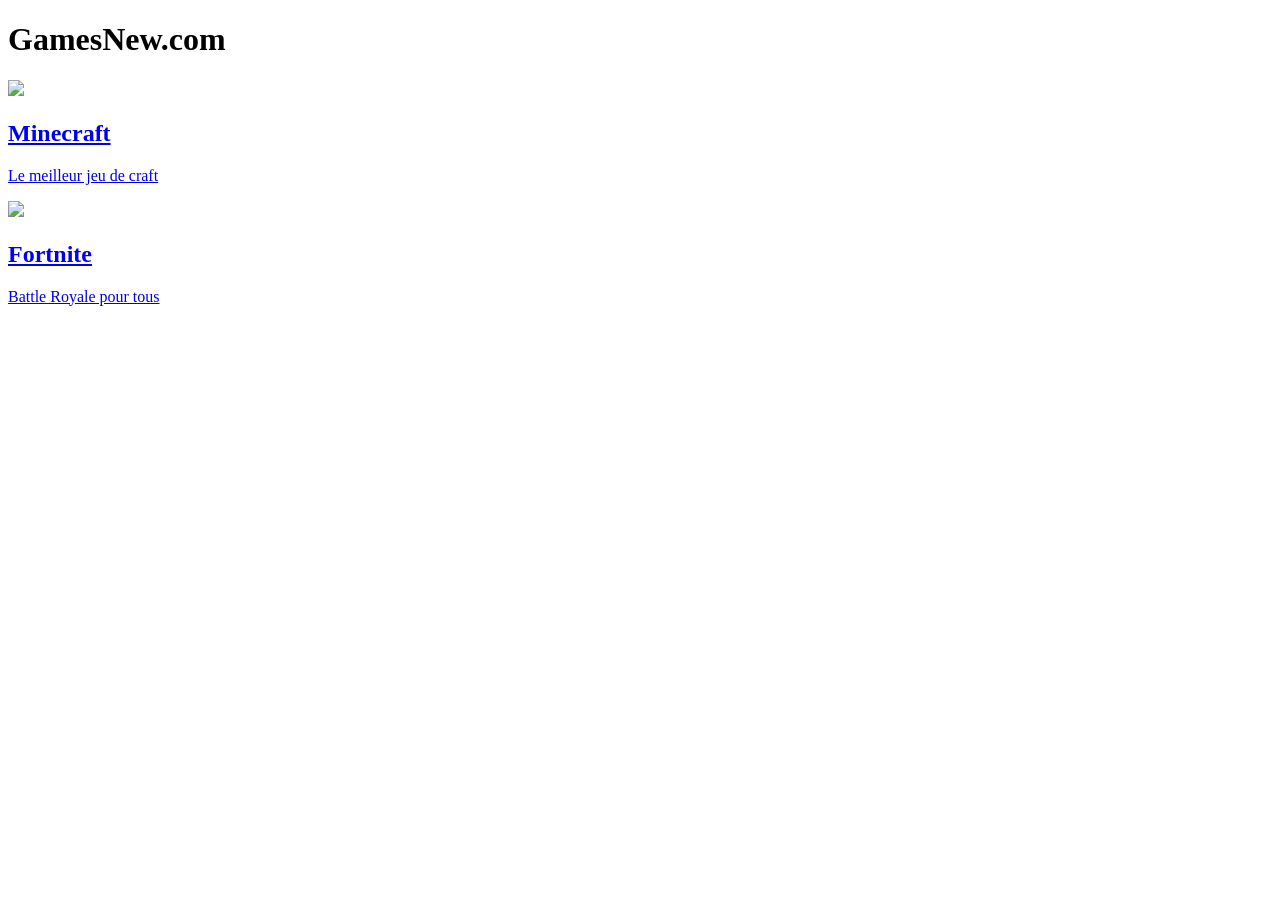
==== index.html @ a1317526 "Update index.html" ====
<!DOCTYPE html>
<html lang="fr">
<head>
<meta charset="UTF-8">
<title>GamesNew.com</title>
<link rel="stylesheet" href="style.css">
</head>

<body>

<header>
  <h1>GamesNew.com</h1>
</header>

<main class="grid">

  <a class="card" href="minecraft.html">
    <img src="https://imgs.search.brave.com/aaI_aOlCfB1oUwi-vC45C0hES3ifrYQ6HZ5ioQfQS08/rs:fit:500:0:1:0/g:ce/aHR0cHM6Ly9pLnBp/bmltZy5jb20vb3Jp/Z2luYWxzLzBmLzhk/L2JhLzBmOGRiYWZm/ZTlhMjQ5Njk3N2Yx/OTNlODQyMTU4NTgwLmpwZw">
    <h2>Minecraft</h2>
    <p>Le meilleur jeu de craft</p>
  </a>

  <a class="card" href="fortnite.html">
    <img src="https://imgs.search.brave.com/oeK75kx8e4Qfc8PMXfP1rbrqxfvVbtyTGWqiMtqaqx8/rs:fit:500:0:1:0/g:ce/aHR0cHM6Ly9hc3Nl/dHMubmludGVuZG8u/Y29tL2ltYWdlL3Vw/bG9hZC9hcl8xNjo5/LGJfYXV0bzpib3Jk/ZXIsY19scGFkL2Jf/d2hpdGUvZl9hdXRv/L3FfYXV0by9kcHJf/MS41L3N0b3JlL3Nv/ZnR3YXJlL3N3aXRjaC83MDAxMDAwMDAxMDE5Mi9kMzI2ZDc0NGViZDk3NTQ2MWNiOTBlMTQ1MTI3ZDc5ZDZjZTg3ZGJiM2IxZGM4Mzc3ZTNmNjFhMDAwNmM2NzFj">
    <h2>Fortnite</h2>
    <p>Battle Royale pour tous</p>
  </a>

</main>

</body>
</html>
---- style.css ----

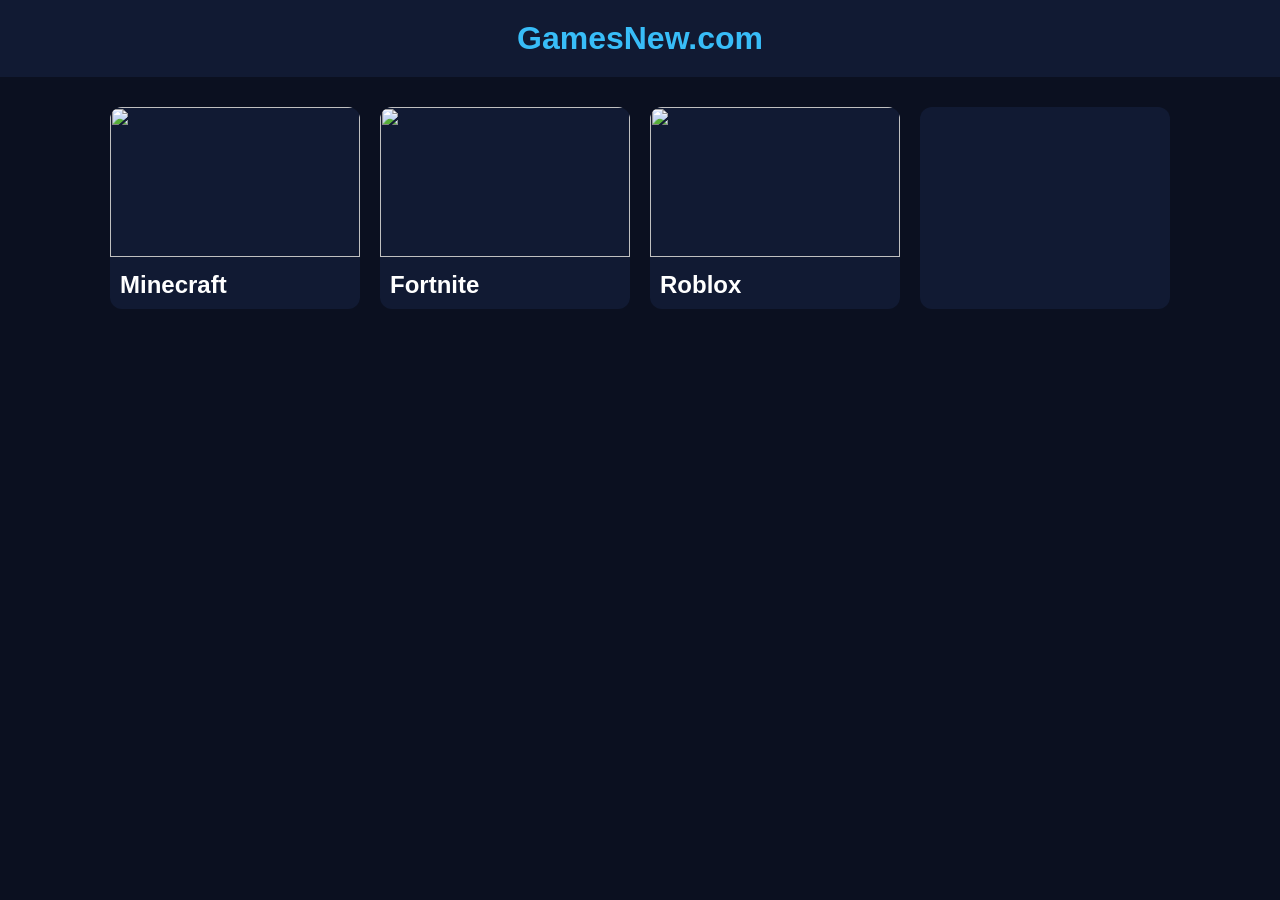
==== commit c64df0d8: "Update index.html" ====
--- a/index.html
+++ b/index.html
@@ -7,6 +7,9 @@
 </head>
 
 <body>
+  <audio id="bg-music" autoplay loop>
+  <source src="music.mp3" type="audio/mpeg">
+</audio>
 
 <header>
   <h1>GamesNew.com</h1>
@@ -15,16 +18,28 @@
 <main class="grid">
 
   <a class="card" href="minecraft.html">
-    <img src="https://imgs.search.brave.com/aaI_aOlCfB1oUwi-vC45C0hES3ifrYQ6HZ5ioQfQS08/rs:fit:500:0:1:0/g:ce/aHR0cHM6Ly9pLnBp/bmltZy5jb20vb3Jp/Z2luYWxzLzBmLzhk/L2JhLzBmOGRiYWZm/ZTlhMjQ5Njk3N2Yx/OTNlODQyMTU4NTgwLmpwZw">
+    <img src="https://imgs.search.brave.com/aaI_aOlCfB1oUwi-vC45C0hES3ifrYQ6HZ5ioQfQS08/rs:fit:500:0:1:0/g:ce/aHR0cHM6Ly9pLnBp/bmltZy5jb20vb3Jp/Z2luYWxzLzBmLzhk/L2JhLzBmOGRiYWZm/ZTlhMjQ5Njk3N2Yx/OTNlODQyMTU4NTgw/LmpwZw">
     <h2>Minecraft</h2>
-    <p>Le meilleur jeu de craft</p>
   </a>
 
   <a class="card" href="fortnite.html">
-    <img src="https://imgs.search.brave.com/oeK75kx8e4Qfc8PMXfP1rbrqxfvVbtyTGWqiMtqaqx8/rs:fit:500:0:1:0/g:ce/aHR0cHM6Ly9hc3Nl/dHMubmludGVuZG8u/Y29tL2ltYWdlL3Vw/bG9hZC9hcl8xNjo5/LGJfYXV0bzpib3Jk/ZXIsY19scGFkL2Jf/d2hpdGUvZl9hdXRv/L3FfYXV0by9kcHJf/MS41L3N0b3JlL3Nv/ZnR3YXJlL3N3aXRjaC83MDAxMDAwMDAxMDE5Mi9kMzI2ZDc0NGViZDk3NTQ2MWNiOTBlMTQ1MTI3ZDc5ZDZjZTg3ZGJiM2IxZGM4Mzc3ZTNmNjFhMDAwNmM2NzFj">
+    <img src="https://imgs.search.brave.com/Umv6RsjOxTzC6AxmsbS1JtWGxy24cEKvzX0apet6Ez0/rs:fit:0:180:1:0/g:ce/aHR0cHM6Ly9hc3Nl/dHMueGJveHNlcnZp/Y2VzLmNvbS9hc3Nl/dHMvMGQvNDcvMGQ0/N2VmNzMtYzI5Ny00/NTNjLWIzYWItMjU0/NTUxNWZhMjA3Lmpw/Zz9uPUZvcnRuaXRl/X0ltYWdlLTEwODRf/RGV0YWlscy1pbnRy/b19FVkdSLVB1cnBs/ZV8xOTIweDUwMC5q/cGc">
     <h2>Fortnite</h2>
-    <p>Battle Royale pour tous</p>
   </a>
+  <a class="card" href="roblox.html">
+   <img
+src="https://imgs.search.brave.com/Vq2kTxkwKkNpK2EEHamLMYNbkU_YEI8eM3Yfffy-SDo/rs:fit:500:0:1:0/g:ce/aHR0cHM6Ly9jZG4t/d3d3LmJsdWVzdGFj/a3MuY29tL2JzLWlt/YWdlcy9yb2Jsb3gt/cmVkZWVtLWNvZGVz/LndlYnA">
+        <h2>Roblox</h2>
+  </a>
+  <a class="card" href="GTA.html"
+    
+         
+        
+         
+ 
+  
+  
+        
 
 </main>
 
--- a/style.css
+++ b/style.css
@@ -1 +1,72 @@
+body{
+  margin:0;
+  font-family:Arial;
+  background:#0b1020;
+  color:white;
+}
 
+header{
+  padding:20px;
+  text-align:center;
+  background:#111a33;
+}
+
+header a{
+  color:#38bdf8;
+  text-decoration:none;
+  position:absolute;
+  left:20px;
+  top:20px;
+}
+
+h1{
+  margin:0;
+  color:#38bdf8;
+}
+
+.grid{
+  display:flex;
+  justify-content:center;
+  gap:20px;
+  padding:30px;
+  flex-wrap:wrap;
+}
+
+.card{
+  width:250px;
+  background:#111a33;
+  border-radius:12px;
+  overflow:hidden;
+  text-decoration:none;
+  color:white;
+  transition:0.3s;
+}
+
+.card:hover{
+  transform:scale(1.05);
+}
+
+.card img{
+  width:100%;
+  height:150px;
+  object-fit:cover;
+}
+
+.card h2{
+  margin:10px;
+}
+
+.card p{
+  margin:10px;
+  color:#cbd5e1;
+}
+
+.page{
+  padding:30px;
+  text-align:center;
+}
+
+.page img{
+  width:300px;
+  border-radius:12px;
+}
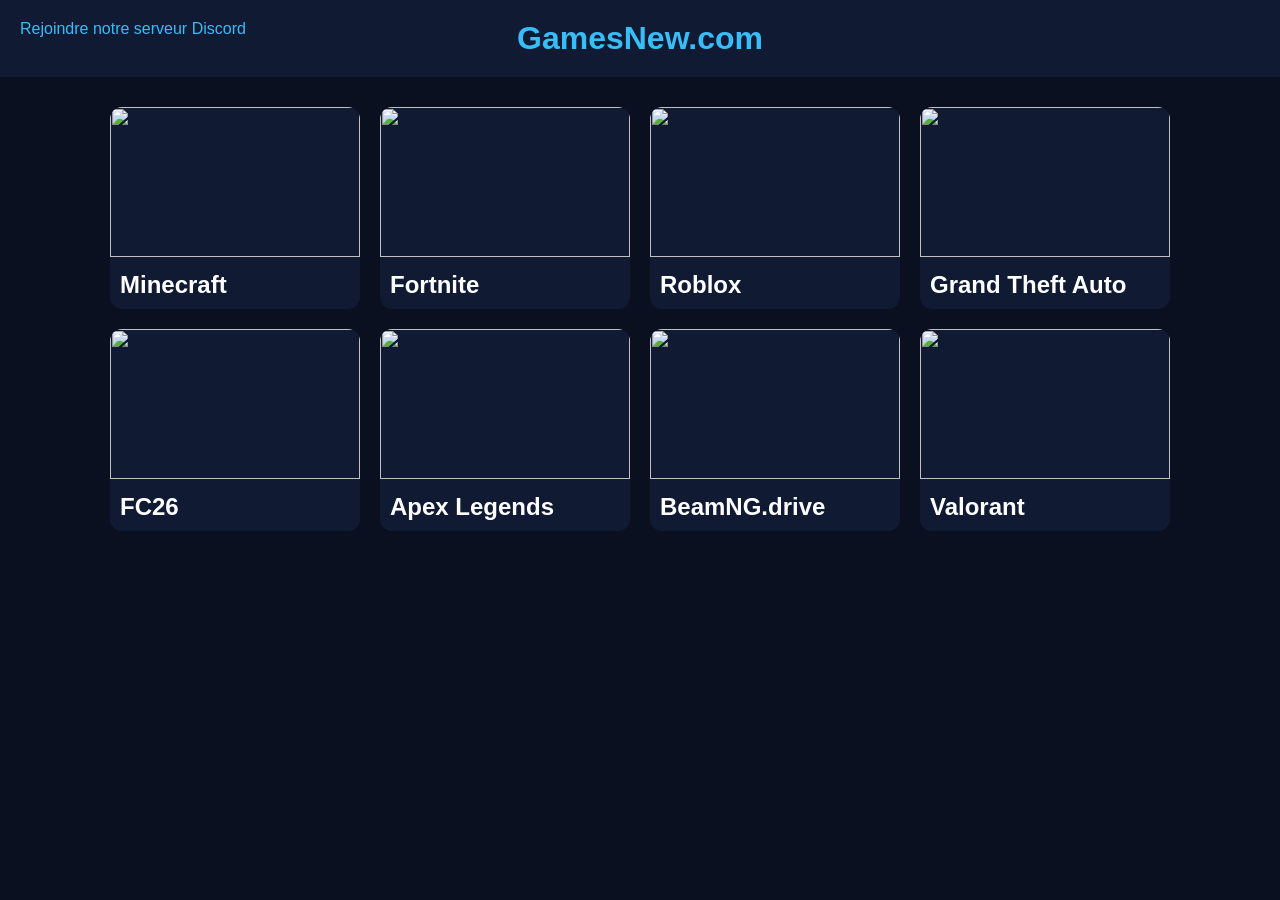
==== commit 129f64f3: "Update index.html" ====
--- a/index.html
+++ b/index.html
@@ -7,16 +7,22 @@
 </head>
 
 <body>
-  <audio id="bg-music" autoplay loop>
+
+<audio id="bg-music" autoplay loop>
   <source src="music.mp3" type="audio/mpeg">
 </audio>
 
 <header>
   <h1>GamesNew.com</h1>
+
+  <!-- Bouton Discord -->
+  <a href="https://discord.gg/psftRFuc" target="_blank" class="discord-btn">
+    Rejoindre notre serveur Discord
+  </a>
 </header>
 
 <main class="grid">
-
+  
   <a class="card" href="minecraft.html">
     <img src="https://imgs.search.brave.com/aaI_aOlCfB1oUwi-vC45C0hES3ifrYQ6HZ5ioQfQS08/rs:fit:500:0:1:0/g:ce/aHR0cHM6Ly9pLnBp/bmltZy5jb20vb3Jp/Z2luYWxzLzBmLzhk/L2JhLzBmOGRiYWZm/ZTlhMjQ5Njk3N2Yx/OTNlODQyMTU4NTgw/LmpwZw">
     <h2>Minecraft</h2>
@@ -26,20 +32,35 @@
     <img src="https://imgs.search.brave.com/Umv6RsjOxTzC6AxmsbS1JtWGxy24cEKvzX0apet6Ez0/rs:fit:0:180:1:0/g:ce/aHR0cHM6Ly9hc3Nl/dHMueGJveHNlcnZp/Y2VzLmNvbS9hc3Nl/dHMvMGQvNDcvMGQ0/N2VmNzMtYzI5Ny00/NTNjLWIzYWItMjU0/NTUxNWZhMjA3Lmpw/Zz9uPUZvcnRuaXRl/X0ltYWdlLTEwODRf/RGV0YWlscy1pbnRy/b19FVkdSLVB1cnBs/ZV8xOTIweDUwMC5q/cGc">
     <h2>Fortnite</h2>
   </a>
+
   <a class="card" href="roblox.html">
-   <img
-src="https://imgs.search.brave.com/Vq2kTxkwKkNpK2EEHamLMYNbkU_YEI8eM3Yfffy-SDo/rs:fit:500:0:1:0/g:ce/aHR0cHM6Ly9jZG4t/d3d3LmJsdWVzdGFj/a3MuY29tL2JzLWlt/YWdlcy9yb2Jsb3gt/cmVkZWVtLWNvZGVz/LndlYnA">
-        <h2>Roblox</h2>
+    <img src="https://imgs.search.brave.com/Vq2kTxkwKkNpK2EEHamLMYNbkU_YEI8eM3Yfffy-SDo/rs:fit:500:0:1:0/g:ce/aHR0cHM6Ly9jZG4t/d3d3LmJsdWVzdGFj/a3MuY29tL2JzLWlt/YWdlcy9yb2Jsb3gt/cmVkZWVtLWNvZGVz/LndlYnA">
+    <h2>Roblox</h2>
   </a>
-  <a class="card" href="GTA.html"
+
+  <a class="card" href="GTA.html">
+    <img src="https://imgs.search.brave.com/j4kTi4WQ3fS-VwC8SuDYq_zLsJkdvQLpWV7iUtLIqhU/rs:fit:500:0:1:0/g:ce/aHR0cDovL3d3dy5n/cmFuZHRoZWZ0YXV0/bzUuZnIvaW1hZ2Vz/L2FydHdvcmtzLW9m/ZmljaWVscy9ndGE1/LWFydHdvcmstMTIt/dC5qcGc">
+    <h2>Grand Theft Auto</h2>
+  </a>
+  <a class="card" href="FC26">
+    <img src="https://imgs.search.brave.com/yu-Tf-7I9K1X6xa2P2O0sL4Bl2Ew1DbRk7yxtLNdQQs/rs:fit:500:0:1:0/g:ce/aHR0cHM6Ly9kcm9w/LWFzc2V0cy5lYS5j/b20vaW1hZ2VzLzFN/VUYydllBczhWYnh0/RFBKeUhxTWwvYTBl/MDQ0YzgxZTE2YTgy/ZGZkZTY2YjNiOTY0/NmFkYzQvZmMyNi1z/Y3JlZW5zaG90LWJv/cC5qcGc">
+    <h2>FC26</h2>
+  </a>
+  <a class="card" href="FC26">
+    <img src="https://imgs.search.brave.com/xkf9ILpo--MC8t4E-EJBfcKO350apf-s3Oc3QkZB0J0/rs:fit:500:0:1:0/g:ce/aHR0cHM6Ly93YWxs/cGFwZXJhY2Nlc3Mu/Y29tL2Z1bGwvMTA5/NjYwNC5wbmc">
+    <h2>Apex Legends</h2>
+  </a>
+  <a class="card" href="BeamNG.html">
+    <img src="https://imgs.search.brave.com/99Xp92JPw_ea4lOdeEDgxRowEwoU9ivOBA32N1Cq00U/rs:fit:500:0:1:0/g:ce/aHR0cHM6Ly9zaGFy/ZWQuZmFzdGx5LnN0/ZWFtc3RhdGljLmNv/bS9zdG9yZV9pdGVt/X2Fzc2V0cy9zdGVh/bS9hcHBzLzI4NDE2/MC8xN2Y4YWYxMzEy/YmM0OGU2Y2Q5MGU1/ZmI2MzlkNDk4MTY4/MmFmMjYwL2hlYWRl/ci5qcGc_dD0xNzcy/MDQ4MTIx">
+    <h2>BeamNG.drive</h2>
+  </a>
+  <a class="card" href="Valorant.html">
+    <img src="https://imgs.search.brave.com/0Y2eAJlQ7qaQwAVupD0RBS_Q0TnDB3NGTmbbuiXZvWM/rs:fit:860:0:0:0/g:ce/aHR0cHM6Ly93YWxs/cGFwZXJzLmNvbS9p/bWFnZXMvaGQvdmFs/b3JhbnQtamV0dC1n/YW1lLXBvc3Rlci1k/aXh0cGU0dHFyMzU2/ZnhlLmpwZw">
+    <h2>Valorant</h2>
+  </a>
+    
     
          
-        
-         
- 
-  
-  
-        
 
 </main>
 
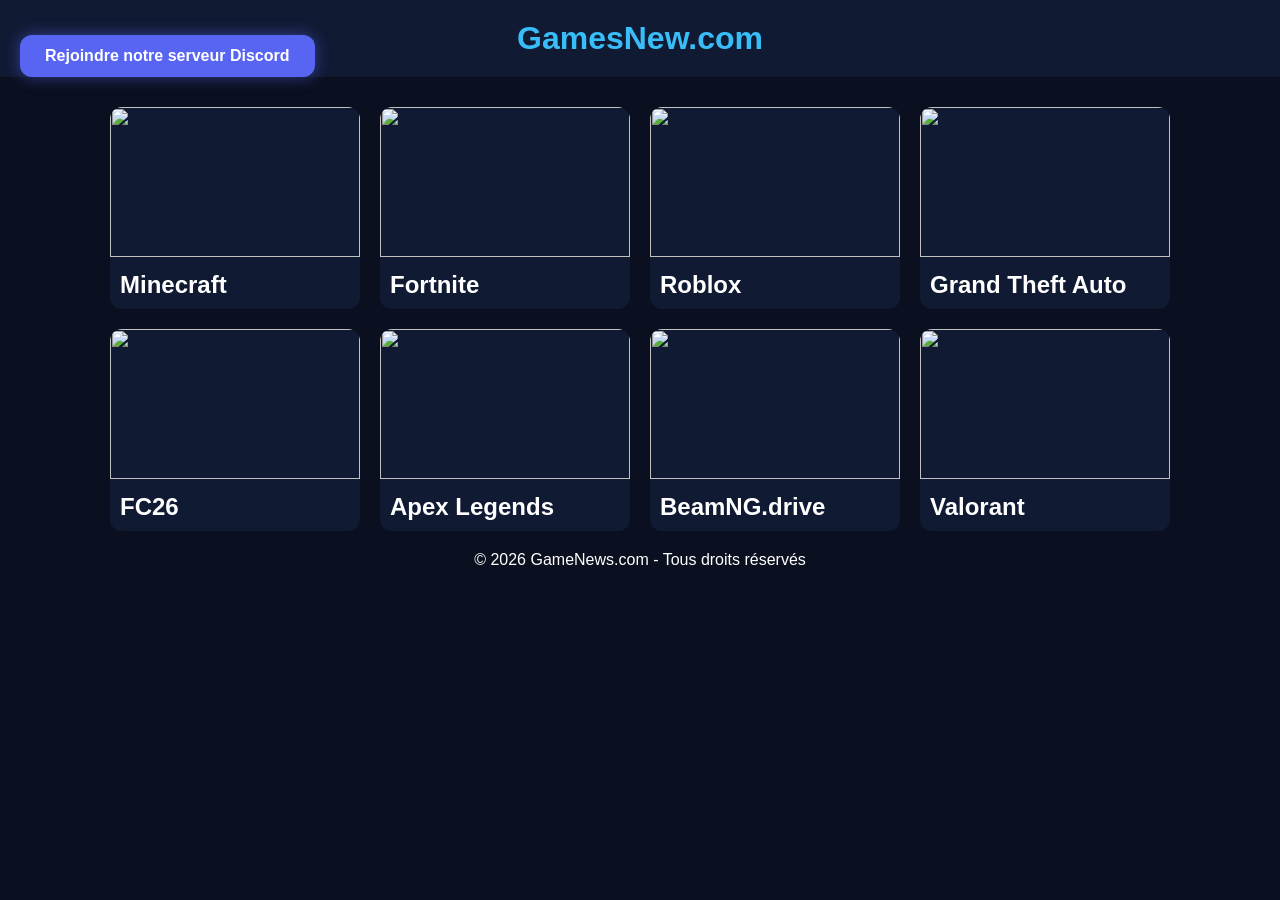
==== commit 736dfafb: "Update index.html" ====
--- a/index.html
+++ b/index.html
@@ -1,68 +1,71 @@
-<!DOCTYPE html>
-<html lang="fr">
-<head>
-<meta charset="UTF-8">
-<title>GamesNew.com</title>
-<link rel="stylesheet" href="style.css">
-</head>
-
-<body>
-
-<audio id="bg-music" autoplay loop>
-  <source src="music.mp3" type="audio/mpeg">
-</audio>
-
-<header>
-  <h1>GamesNew.com</h1>
-
-  <!-- Bouton Discord -->
-  <a href="https://discord.gg/psftRFuc" target="_blank" class="discord-btn">
-    Rejoindre notre serveur Discord
-  </a>
-</header>
-
-<main class="grid">
-  
-  <a class="card" href="minecraft.html">
-    <img src="https://imgs.search.brave.com/aaI_aOlCfB1oUwi-vC45C0hES3ifrYQ6HZ5ioQfQS08/rs:fit:500:0:1:0/g:ce/aHR0cHM6Ly9pLnBp/bmltZy5jb20vb3Jp/Z2luYWxzLzBmLzhk/L2JhLzBmOGRiYWZm/ZTlhMjQ5Njk3N2Yx/OTNlODQyMTU4NTgw/LmpwZw">
-    <h2>Minecraft</h2>
-  </a>
-
-  <a class="card" href="fortnite.html">
-    <img src="https://imgs.search.brave.com/Umv6RsjOxTzC6AxmsbS1JtWGxy24cEKvzX0apet6Ez0/rs:fit:0:180:1:0/g:ce/aHR0cHM6Ly9hc3Nl/dHMueGJveHNlcnZp/Y2VzLmNvbS9hc3Nl/dHMvMGQvNDcvMGQ0/N2VmNzMtYzI5Ny00/NTNjLWIzYWItMjU0/NTUxNWZhMjA3Lmpw/Zz9uPUZvcnRuaXRl/X0ltYWdlLTEwODRf/RGV0YWlscy1pbnRy/b19FVkdSLVB1cnBs/ZV8xOTIweDUwMC5q/cGc">
-    <h2>Fortnite</h2>
-  </a>
-
-  <a class="card" href="roblox.html">
-    <img src="https://imgs.search.brave.com/Vq2kTxkwKkNpK2EEHamLMYNbkU_YEI8eM3Yfffy-SDo/rs:fit:500:0:1:0/g:ce/aHR0cHM6Ly9jZG4t/d3d3LmJsdWVzdGFj/a3MuY29tL2JzLWlt/YWdlcy9yb2Jsb3gt/cmVkZWVtLWNvZGVz/LndlYnA">
-    <h2>Roblox</h2>
-  </a>
-
-  <a class="card" href="GTA.html">
-    <img src="https://imgs.search.brave.com/j4kTi4WQ3fS-VwC8SuDYq_zLsJkdvQLpWV7iUtLIqhU/rs:fit:500:0:1:0/g:ce/aHR0cDovL3d3dy5n/cmFuZHRoZWZ0YXV0/bzUuZnIvaW1hZ2Vz/L2FydHdvcmtzLW9m/ZmljaWVscy9ndGE1/LWFydHdvcmstMTIt/dC5qcGc">
-    <h2>Grand Theft Auto</h2>
-  </a>
-  <a class="card" href="FC26">
-    <img src="https://imgs.search.brave.com/yu-Tf-7I9K1X6xa2P2O0sL4Bl2Ew1DbRk7yxtLNdQQs/rs:fit:500:0:1:0/g:ce/aHR0cHM6Ly9kcm9w/LWFzc2V0cy5lYS5j/b20vaW1hZ2VzLzFN/VUYydllBczhWYnh0/RFBKeUhxTWwvYTBl/MDQ0YzgxZTE2YTgy/ZGZkZTY2YjNiOTY0/NmFkYzQvZmMyNi1z/Y3JlZW5zaG90LWJv/cC5qcGc">
-    <h2>FC26</h2>
-  </a>
-  <a class="card" href="FC26">
-    <img src="https://imgs.search.brave.com/xkf9ILpo--MC8t4E-EJBfcKO350apf-s3Oc3QkZB0J0/rs:fit:500:0:1:0/g:ce/aHR0cHM6Ly93YWxs/cGFwZXJhY2Nlc3Mu/Y29tL2Z1bGwvMTA5/NjYwNC5wbmc">
-    <h2>Apex Legends</h2>
-  </a>
-  <a class="card" href="BeamNG.html">
-    <img src="https://imgs.search.brave.com/99Xp92JPw_ea4lOdeEDgxRowEwoU9ivOBA32N1Cq00U/rs:fit:500:0:1:0/g:ce/aHR0cHM6Ly9zaGFy/ZWQuZmFzdGx5LnN0/ZWFtc3RhdGljLmNv/bS9zdG9yZV9pdGVt/X2Fzc2V0cy9zdGVh/bS9hcHBzLzI4NDE2/MC8xN2Y4YWYxMzEy/YmM0OGU2Y2Q5MGU1/ZmI2MzlkNDk4MTY4/MmFmMjYwL2hlYWRl/ci5qcGc_dD0xNzcy/MDQ4MTIx">
-    <h2>BeamNG.drive</h2>
-  </a>
-  <a class="card" href="Valorant.html">
-    <img src="https://imgs.search.brave.com/0Y2eAJlQ7qaQwAVupD0RBS_Q0TnDB3NGTmbbuiXZvWM/rs:fit:860:0:0:0/g:ce/aHR0cHM6Ly93YWxs/cGFwZXJzLmNvbS9p/bWFnZXMvaGQvdmFs/b3JhbnQtamV0dC1n/YW1lLXBvc3Rlci1k/aXh0cGU0dHFyMzU2/ZnhlLmpwZw">
-    <h2>Valorant</h2>
-  </a>
-    
-    
-         
-
-</main>
-
-</body>
-</html>
+                                          <!DOCTYPE html>
+                                          <html lang="fr">
+                                          <head>
+                                          <meta charset="UTF-8">
+                                          <title>GamesNew.com</title>
+                                          <link rel="stylesheet" href="style.css">
+                                          </head>
+                                          
+                                          <body>
+                                          
+                                          <audio id="bg-music" autoplay loop>
+                                            <source src="music.mp3" type="audio/mpeg">
+                                          </audio>
+                                          
+                                          <header>
+                                            <h1>GamesNew.com</h1>
+                                          
+                                            <!-- Bouton Discord -->
+                                            <a href="https://discord.gg/psftRFuc" target="_blank" class="discord-btn">
+                                              Rejoindre notre serveur Discord
+                                            </a>
+                                          </header>
+                                          
+                                          <main class="grid">
+                                            
+                                            <a class="card" href="minecraft.html">
+                                              <img src="https://imgs.search.brave.com/aaI_aOlCfB1oUwi-vC45C0hES3ifrYQ6HZ5ioQfQS08/rs:fit:500:0:1:0/g:ce/aHR0cHM6Ly9pLnBp/bmltZy5jb20vb3Jp/Z2luYWxzLzBmLzhk/L2JhLzBmOGRiYWZm/ZTlhMjQ5Njk3N2Yx/OTNlODQyMTU4NTgw/LmpwZw">
+                                              <h2>Minecraft</h2>
+                                            </a>
+                                          
+                                            <a class="card" href="fortnite.html">
+                                              <img src="https://imgs.search.brave.com/Umv6RsjOxTzC6AxmsbS1JtWGxy24cEKvzX0apet6Ez0/rs:fit:0:180:1:0/g:ce/aHR0cHM6Ly9hc3Nl/dHMueGJveHNlcnZp/Y2VzLmNvbS9hc3Nl/dHMvMGQvNDcvMGQ0/N2VmNzMtYzI5Ny00/NTNjLWIzYWItMjU0/NTUxNWZhMjA3Lmpw/Zz9uPUZvcnRuaXRl/X0ltYWdlLTEwODRf/RGV0YWlscy1pbnRy/b19FVkdSLVB1cnBs/ZV8xOTIweDUwMC5q/cGc">
+                                              <h2>Fortnite</h2>
+                                            </a>
+                                          
+                                            <a class="card" href="roblox.html">
+                                              <img src="https://imgs.search.brave.com/Vq2kTxkwKkNpK2EEHamLMYNbkU_YEI8eM3Yfffy-SDo/rs:fit:500:0:1:0/g:ce/aHR0cHM6Ly9jZG4t/d3d3LmJsdWVzdGFj/a3MuY29tL2JzLWlt/YWdlcy9yb2Jsb3gt/cmVkZWVtLWNvZGVz/LndlYnA">
+                                              <h2>Roblox</h2>
+                                            </a>
+                                          
+                                            <a class="card" href="GTA.html">
+                                              <img src="https://imgs.search.brave.com/j4kTi4WQ3fS-VwC8SuDYq_zLsJkdvQLpWV7iUtLIqhU/rs:fit:500:0:1:0/g:ce/aHR0cDovL3d3dy5n/cmFuZHRoZWZ0YXV0/bzUuZnIvaW1hZ2Vz/L2FydHdvcmtzLW9m/ZmljaWVscy9ndGE1/LWFydHdvcmstMTIt/dC5qcGc">
+                                              <h2>Grand Theft Auto</h2>
+                                            </a>
+                                            <a class="card" href="FC26">
+                                              <img src="https://imgs.search.brave.com/yu-Tf-7I9K1X6xa2P2O0sL4Bl2Ew1DbRk7yxtLNdQQs/rs:fit:500:0:1:0/g:ce/aHR0cHM6Ly9kcm9w/LWFzc2V0cy5lYS5j/b20vaW1hZ2VzLzFN/VUYydllBczhWYnh0/RFBKeUhxTWwvYTBl/MDQ0YzgxZTE2YTgy/ZGZkZTY2YjNiOTY0/NmFkYzQvZmMyNi1z/Y3JlZW5zaG90LWJv/cC5qcGc">
+                                              <h2>FC26</h2>
+                                            </a>
+                                            <a class="card" href="FC26">
+                                              <img src="https://imgs.search.brave.com/xkf9ILpo--MC8t4E-EJBfcKO350apf-s3Oc3QkZB0J0/rs:fit:500:0:1:0/g:ce/aHR0cHM6Ly93YWxs/cGFwZXJhY2Nlc3Mu/Y29tL2Z1bGwvMTA5/NjYwNC5wbmc">
+                                              <h2>Apex Legends</h2>
+                                            </a>
+                                            <a class="card" href="BeamNG.html">
+                                              <img src="https://imgs.search.brave.com/99Xp92JPw_ea4lOdeEDgxRowEwoU9ivOBA32N1Cq00U/rs:fit:500:0:1:0/g:ce/aHR0cHM6Ly9zaGFy/ZWQuZmFzdGx5LnN0/ZWFtc3RhdGljLmNv/bS9zdG9yZV9pdGVt/X2Fzc2V0cy9zdGVh/bS9hcHBzLzI4NDE2/MC8xN2Y4YWYxMzEy/YmM0OGU2Y2Q5MGU1/ZmI2MzlkNDk4MTY4/MmFmMjYwL2hlYWRl/ci5qcGc_dD0xNzcy/MDQ4MTIx">
+                                              <h2>BeamNG.drive</h2>
+                                            </a>
+                                            <a class="card" href="Valorant.html">
+                                              <img src="https://imgs.search.brave.com/0Y2eAJlQ7qaQwAVupD0RBS_Q0TnDB3NGTmbbuiXZvWM/rs:fit:860:0:0:0/g:ce/aHR0cHM6Ly93YWxs/cGFwZXJzLmNvbS9p/bWFnZXMvaGQvdmFs/b3JhbnQtamV0dC1n/YW1lLXBvc3Rlci1k/aXh0cGU0dHFyMzU2/ZnhlLmpwZw">
+                                              <h2>Valorant</h2>
+                                            </a>
+                                            <footer>
+  © 2026 GameNews.com - Tous droits réservés
+</footer>
+                                              
+                                              
+                                                   
+                                          
+                                          </main>
+                                          
+                                          </body>
+                                          </html>
--- a/style.css
+++ b/style.css
@@ -70,3 +70,42 @@
   width:300px;
   border-radius:12px;
 }
+  .button{
+  background: linear-gradient(135deg, #4f46e5, #7c3aed);
+  color: white;
+  border: none;
+  padding: 14px 28px;
+  border-radius: 12px;
+  font-size: 16px;
+  font-weight: bold;
+  cursor: pointer;
+  transition: 0.3s;
+  box-shadow: 0 5px 15px rgba(0,0,0,0.3);
+}
+
+button:hover{
+  transform: translateY(-3px) scale(1.05);
+  box-shadow: 0 8px 20px rgba(0,0,0,0.4);
+}
+
+button:active{
+  transform: scale(0.95);
+}  
+.discord-btn{
+    display:inline-block;
+    margin-top:15px;
+    padding:12px 25px;
+    background:#5865F2;
+    color:white;
+    text-decoration:none;
+    border-radius:12px;
+    font-weight:bold;
+    transition:0.3s;
+    box-shadow:0 0 15px rgba(88,101,242,0.5);
+}
+
+.discord-btn:hover{
+    transform:scale(1.05);
+    background:#4752C4;
+    box-shadow:0 0 25px rgba(88,101,242,0.8);
+}
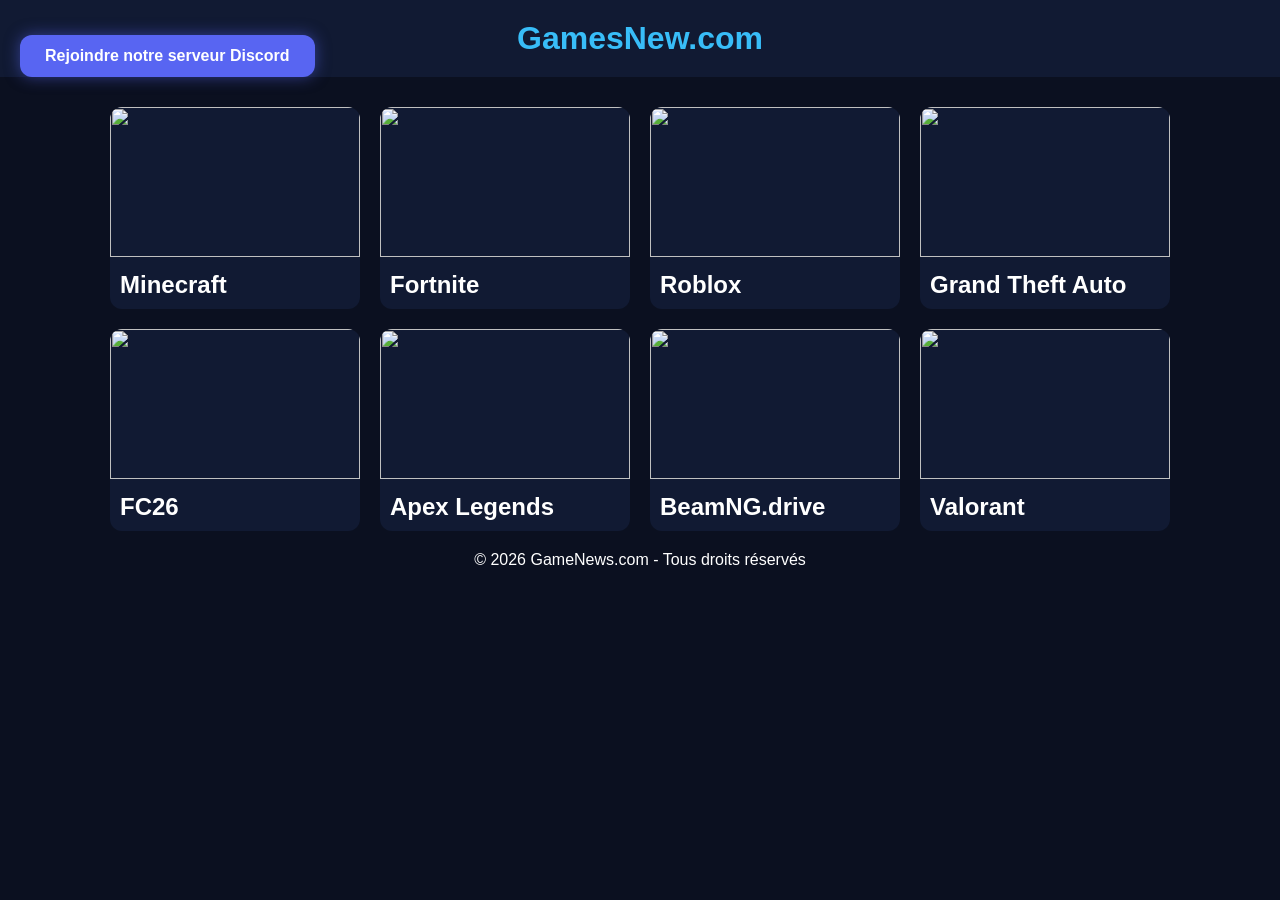
==== commit bac6d656: "Update index.html" ====
--- a/index.html
+++ b/index.html
@@ -1,6 +1,7 @@
                                           <!DOCTYPE html>
                                           <html lang="fr">
                                           <head>
+                                            <link rel="icon" type="image/png" href="logo.png">
                                           <meta charset="UTF-8">
                                           <title>GamesNew.com</title>
                                           <link rel="stylesheet" href="style.css">
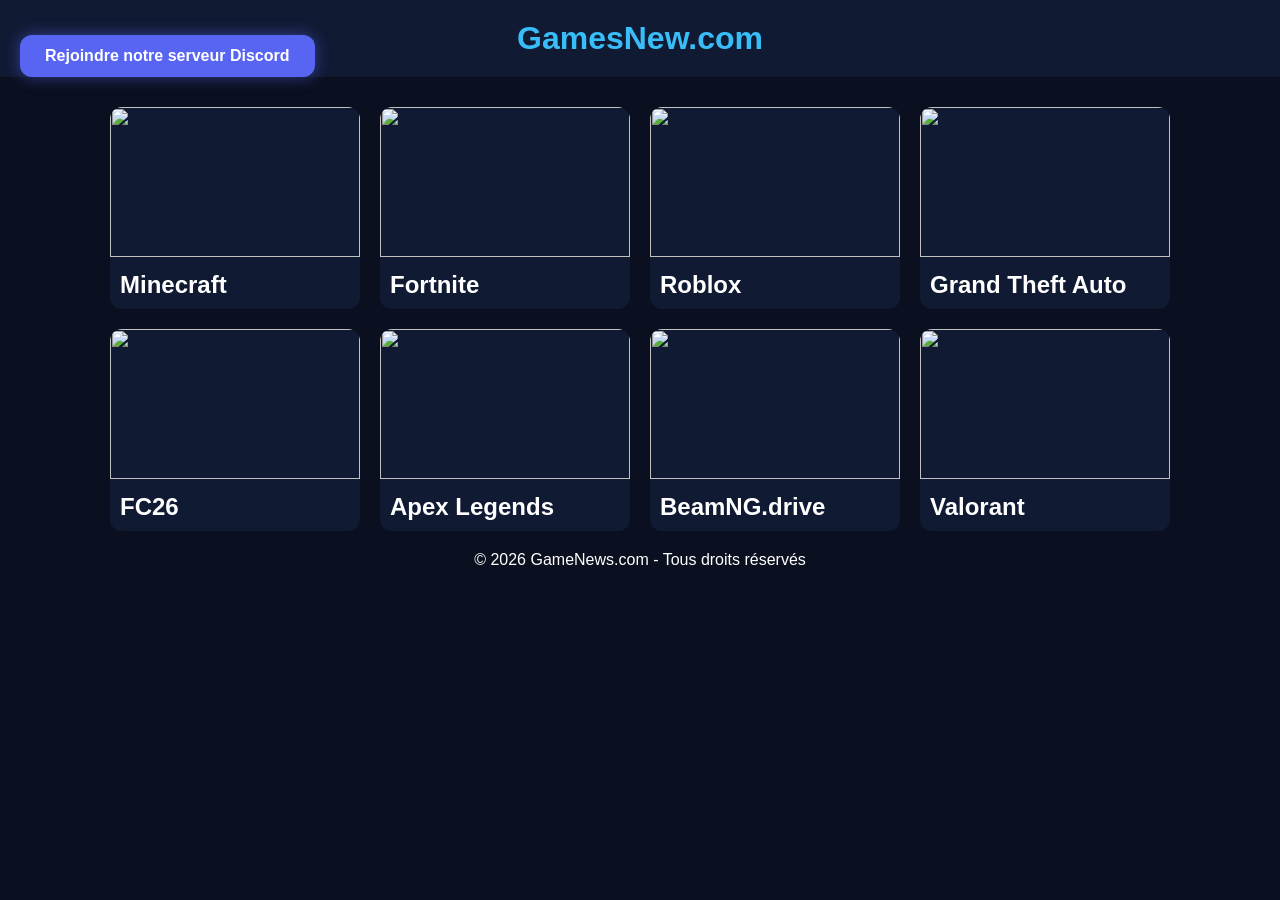
==== commit 2178f15e: "Update index.html" ====
--- a/index.html
+++ b/index.html
@@ -1,7 +1,7 @@
                                           <!DOCTYPE html>
                                           <html lang="fr">
                                           <head>
-                                            <link rel="icon" type="image/png" href="logo.png">
+                                            <link rel="icon" type="image/png" href="79df968c-a8b5-4fbc-81b0-750638528fe7.png">
                                           <meta charset="UTF-8">
                                           <title>GamesNew.com</title>
                                           <link rel="stylesheet" href="style.css">
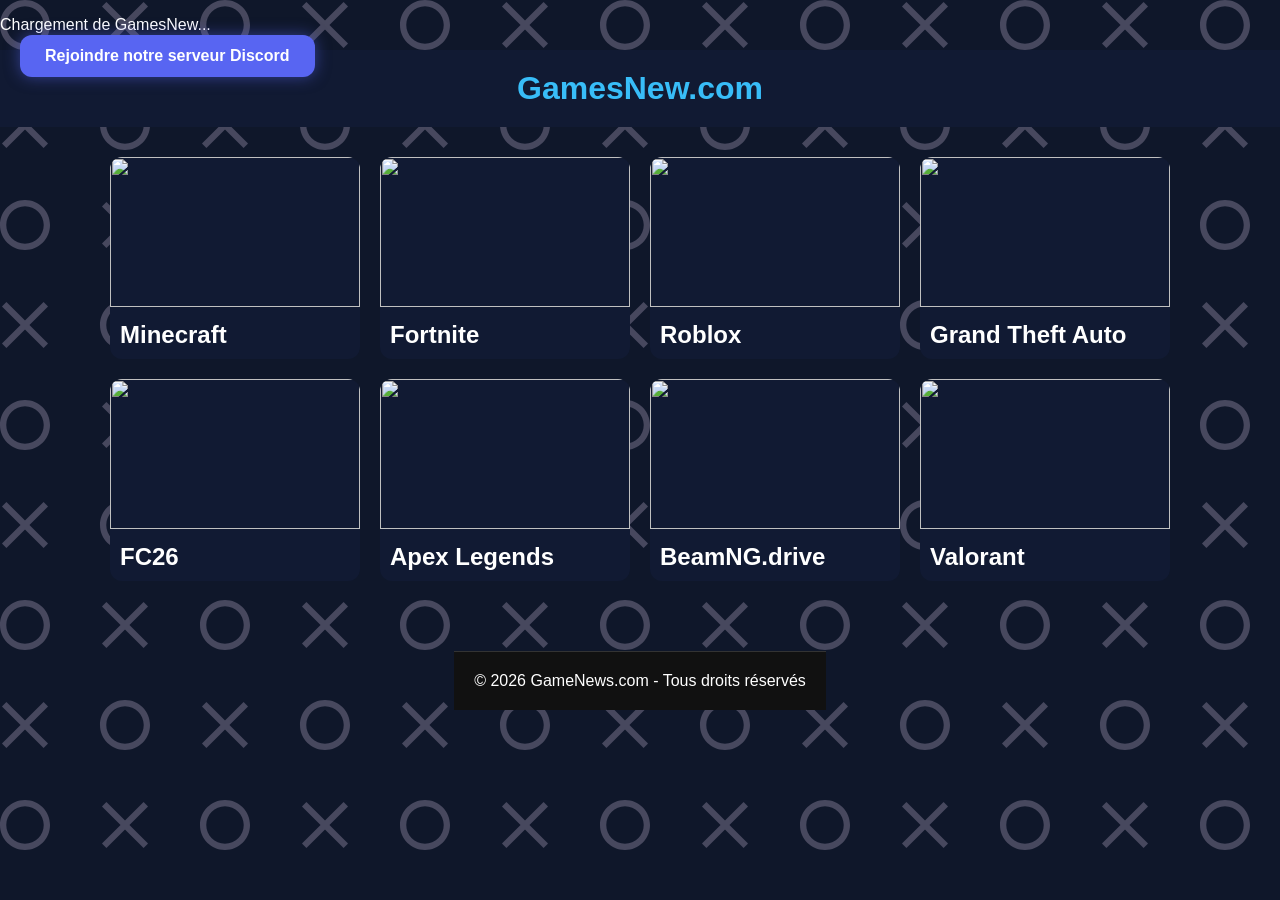
==== commit b45be87e: "Update index.html" ====
--- a/index.html
+++ b/index.html
@@ -6,8 +6,37 @@
                                           <title>GamesNew.com</title>
                                           <link rel="stylesheet" href="style.css">
                                           </head>
+                                            <script>
+const hoverSound = new Audio("hover.mp3");
+const clickSound = new Audio("click.mp3");
+
+hoverSound.volume = 0.3;
+clickSound.volume = 0.5;
+
+/* Hover sur éléments UI */
+document.querySelectorAll(".nav-item, .btn-primary, .btn-secondary, .gallery img")
+.forEach(el => {
+  el.addEventListener("mouseenter", () => {
+    hoverSound.currentTime = 0;
+    hoverSound.play();
+  });
+});
+
+/* Click UI */
+document.querySelectorAll("a, .btn-primary, .btn-secondary")
+.forEach(el => {
+  el.addEventListener("click", () => {
+    clickSound.currentTime = 0;
+    clickSound.play();
+  });
+});
+</script>
                                           
                                           <body>
+                                            <div id="loading-screen">
+  <div class="loader"></div>
+  <p>Chargement de GamesNew...</p>
+</div>
                                           
                                           <audio id="bg-music" autoplay loop>
                                             <source src="music.mp3" type="audio/mpeg">
@@ -67,6 +96,15 @@
                                                    
                                           
                                           </main>
-                                          
+                                          <script>
+window.onload = () => {
+  setTimeout(() => {
+    document.getElementById("loading-screen").style.display = "none";
+    document.querySelector("main").style.display = "flex";
+    document.querySelector("header").style.display = "block";
+    document.querySelector("footer").style.display = "block";
+  }, 3000);
+};
+</script>
                                           </body>
                                           </html>
--- a/style.css
+++ b/style.css
@@ -1,6 +1,6 @@
 body{
   margin:0;
-  font-family:Arial;
+  font-family: Roboto, sans-serif;;
   background:#0b1020;
   color:white;
 }
@@ -12,7 +12,7 @@
 }
 
 header a{
-  color:#38bdf8;
+  color:#F4511E;
   text-decoration:none;
   position:absolute;
   left:20px;
@@ -59,6 +59,7 @@
 .card p{
   margin:10px;
   color:#cbd5e1;
+
 }
 
 .page{
@@ -109,3 +110,19 @@
     background:#4752C4;
     box-shadow:0 0 25px rgba(88,101,242,0.8);
 }
+footer{
+    background:#111;
+    font-family: Roboto, sans-serif;
+    color:white;
+    text-align:center;
+    padding:20px;
+    margin-top:50px;
+    border-top:1px solid #333;
+}
+body {
+  background-color: #0f172a;
+  background-image: url("pattern.png");
+  background-repeat: repeat;
+  background-size: 200px; /* taille du motif */
+  background-image: url('data:image/svg+xml,%3Csvg width="64" height="64" viewBox="0 0 64 64" xmlns="http://www.w3.org/2000/svg"%3E%3Cpath d="M8 16c4.418 0 8-3.582 8-8s-3.582-8-8-8-8 3.582-8 8 3.582 8 8 8zm0-2c3.314 0 6-2.686 6-6s-2.686-6-6-6-6 2.686-6 6 2.686 6 6 6zm33.414-6l5.95-5.95L45.95.636 40 6.586 34.05.636 32.636 2.05 38.586 8l-5.95 5.95 1.414 1.414L40 9.414l5.95 5.95 1.414-1.414L41.414 8zM40 48c4.418 0 8-3.582 8-8s-3.582-8-8-8-8 3.582-8 8 3.582 8 8 8zm0-2c3.314 0 6-2.686 6-6s-2.686-6-6-6-6 2.686-6 6 2.686 6 6 6zM9.414 40l5.95-5.95-1.414-1.414L8 38.586l-5.95-5.95L.636 34.05 6.586 40l-5.95 5.95 1.414 1.414L8 41.414l5.95 5.95 1.414-1.414L9.414 40z" fill="%239C92AC" fill-opacity="0.4" fill-rule="evenodd"/%3E%3C/svg%3E');
+}
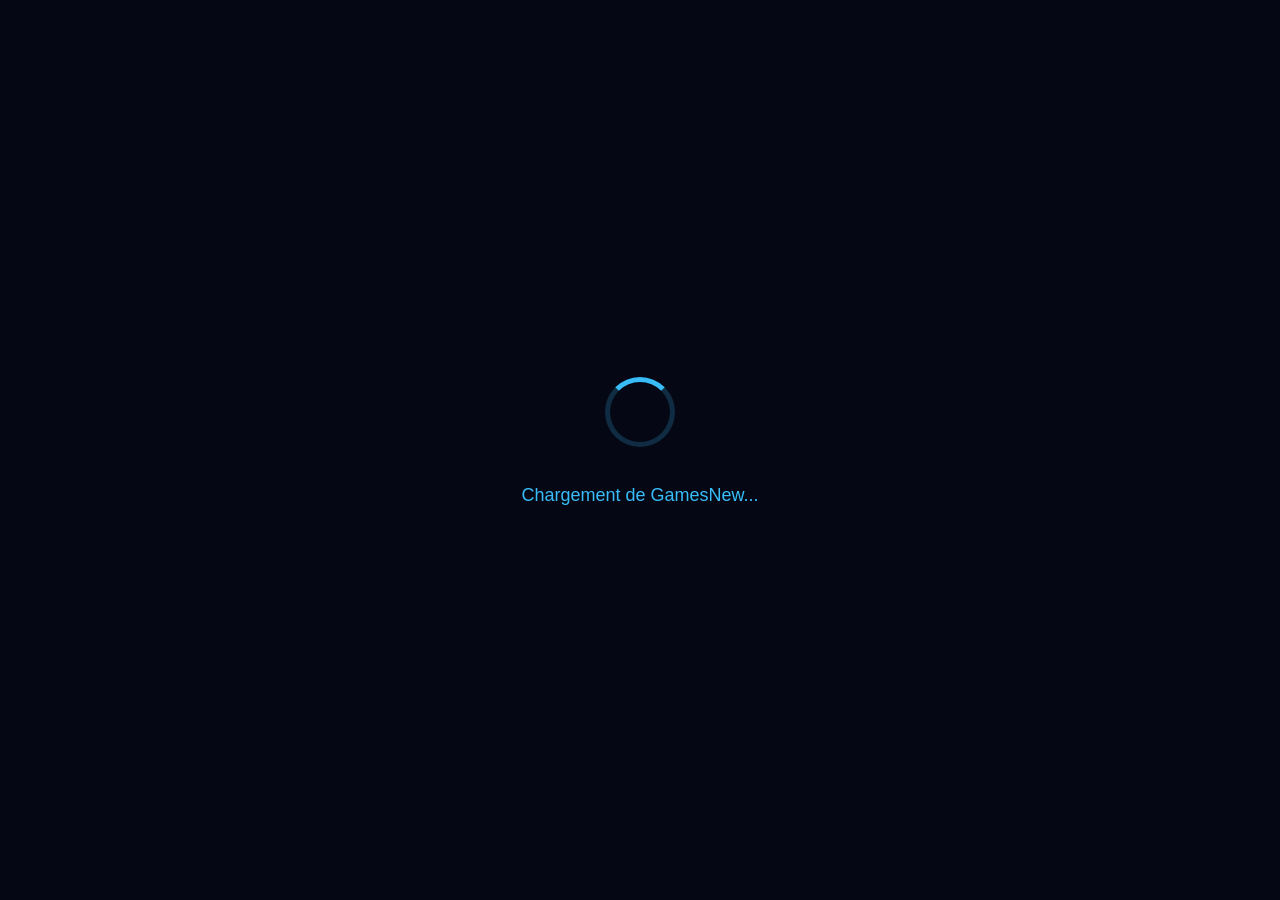
==== commit 662908d8: "Update index.html" ====
--- a/index.html
+++ b/index.html
@@ -8,7 +8,7 @@
                                           </head>
                                             <script>
 const hoverSound = new Audio("hover.mp3");
-const clickSound = new Audio("click.mp3");
+const clickSound = new Audio("click.mp3.");
 
 hoverSound.volume = 0.3;
 clickSound.volume = 0.5;
--- a/style.css
+++ b/style.css
@@ -126,3 +126,40 @@
   background-size: 200px; /* taille du motif */
   background-image: url('data:image/svg+xml,%3Csvg width="64" height="64" viewBox="0 0 64 64" xmlns="http://www.w3.org/2000/svg"%3E%3Cpath d="M8 16c4.418 0 8-3.582 8-8s-3.582-8-8-8-8 3.582-8 8 3.582 8 8 8zm0-2c3.314 0 6-2.686 6-6s-2.686-6-6-6-6 2.686-6 6 2.686 6 6 6zm33.414-6l5.95-5.95L45.95.636 40 6.586 34.05.636 32.636 2.05 38.586 8l-5.95 5.95 1.414 1.414L40 9.414l5.95 5.95 1.414-1.414L41.414 8zM40 48c4.418 0 8-3.582 8-8s-3.582-8-8-8-8 3.582-8 8 3.582 8 8 8zm0-2c3.314 0 6-2.686 6-6s-2.686-6-6-6-6 2.686-6 6 2.686 6 6 6zM9.414 40l5.95-5.95-1.414-1.414L8 38.586l-5.95-5.95L.636 34.05 6.586 40l-5.95 5.95 1.414 1.414L8 41.414l5.95 5.95 1.414-1.414L9.414 40z" fill="%239C92AC" fill-opacity="0.4" fill-rule="evenodd"/%3E%3C/svg%3E');
 }
+#loading-screen{
+  position:fixed;
+  top:0;
+  left:0;
+  width:100%;
+  height:100vh;
+
+  background:#050814;
+  display:flex;
+  flex-direction:column;
+  justify-content:center;
+  align-items:center;
+
+  z-index:9999;
+  color:#38bdf8;
+  font-size:18px;
+}
+
+.loader{
+  width:60px;
+  height:60px;
+  border:5px solid rgba(56,189,248,0.2);
+  border-top:5px solid #38bdf8;
+  border-radius:50%;
+  animation:spin 1s linear infinite;
+  margin-bottom:20px;
+}
+
+@keyframes spin{
+  0%{transform:rotate(0deg);}
+  100%{transform:rotate(360deg);}
+}
+
+/* cacher le menu au départ */
+main, header, footer{
+  display:none;
+}
